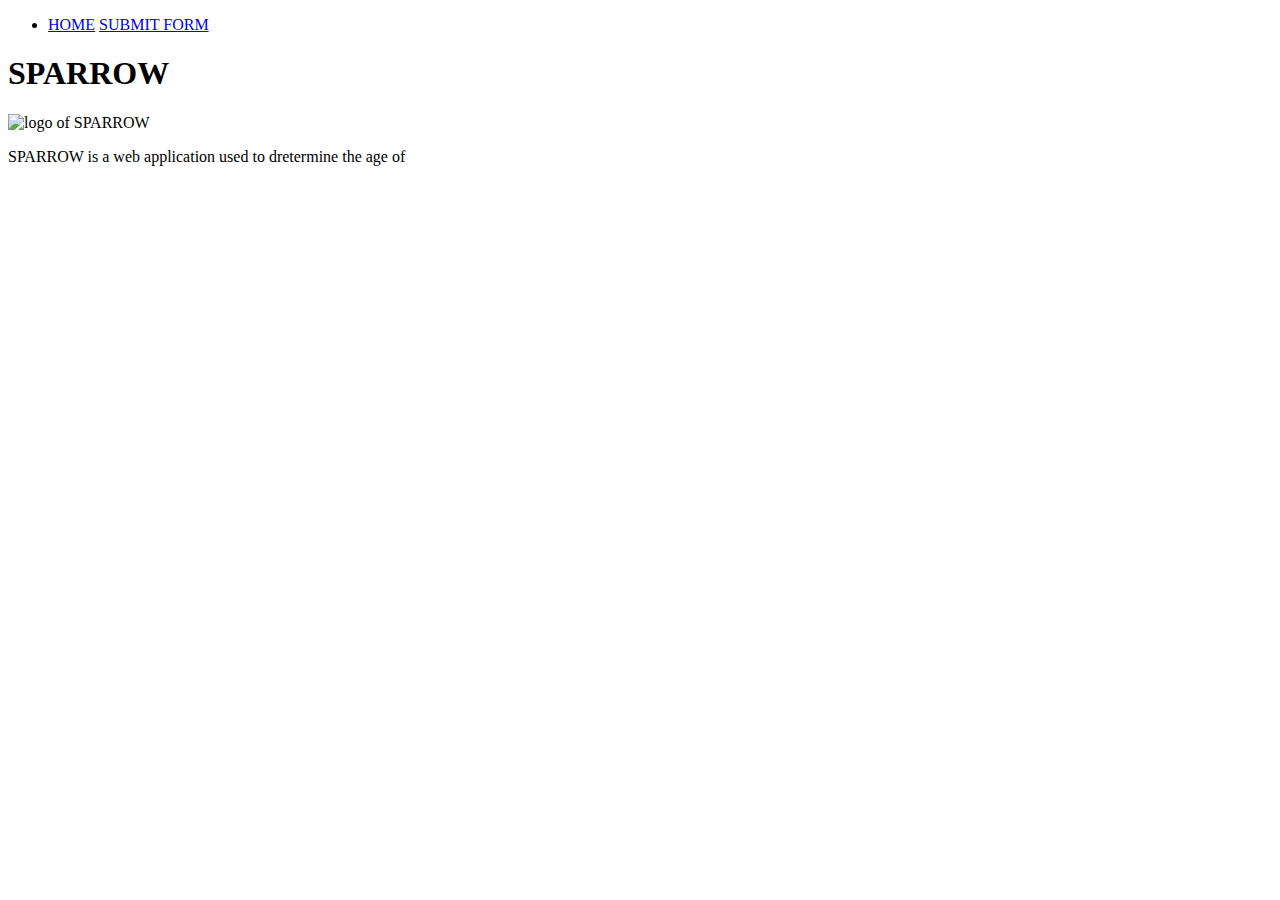
==== html-pages/index.html @ b86ed618 "add html-pages" ====
<!DOCTYPE html>
<html lang="en">
<head>
  <meta charset="UTF-8">
  <meta http-equiv="X-UA-Compatible" content="IE=edge">
  <meta name="viewport" content="width=device-width, initial-scale=1.0">
  <title>web application</title>
  <link rel="stylesheet" href="css/style.css">
</head>
<body>
  <div class="top nav home">
    <ul>
      <li>
        <a class="active" href="index.html">HOME</a>
        <a href="details.html">SUBMIT FORM</a>
      </li>
    </ul>

  </div>
  <h1>SPARROW</h1>
    <img src="images/images.jpeg" alt="logo of SPARROW">
    <div class="description">
      <p>
        SPARROW is a web application used to dretermine the age of
      </p>
    </div>
</body>
</html>
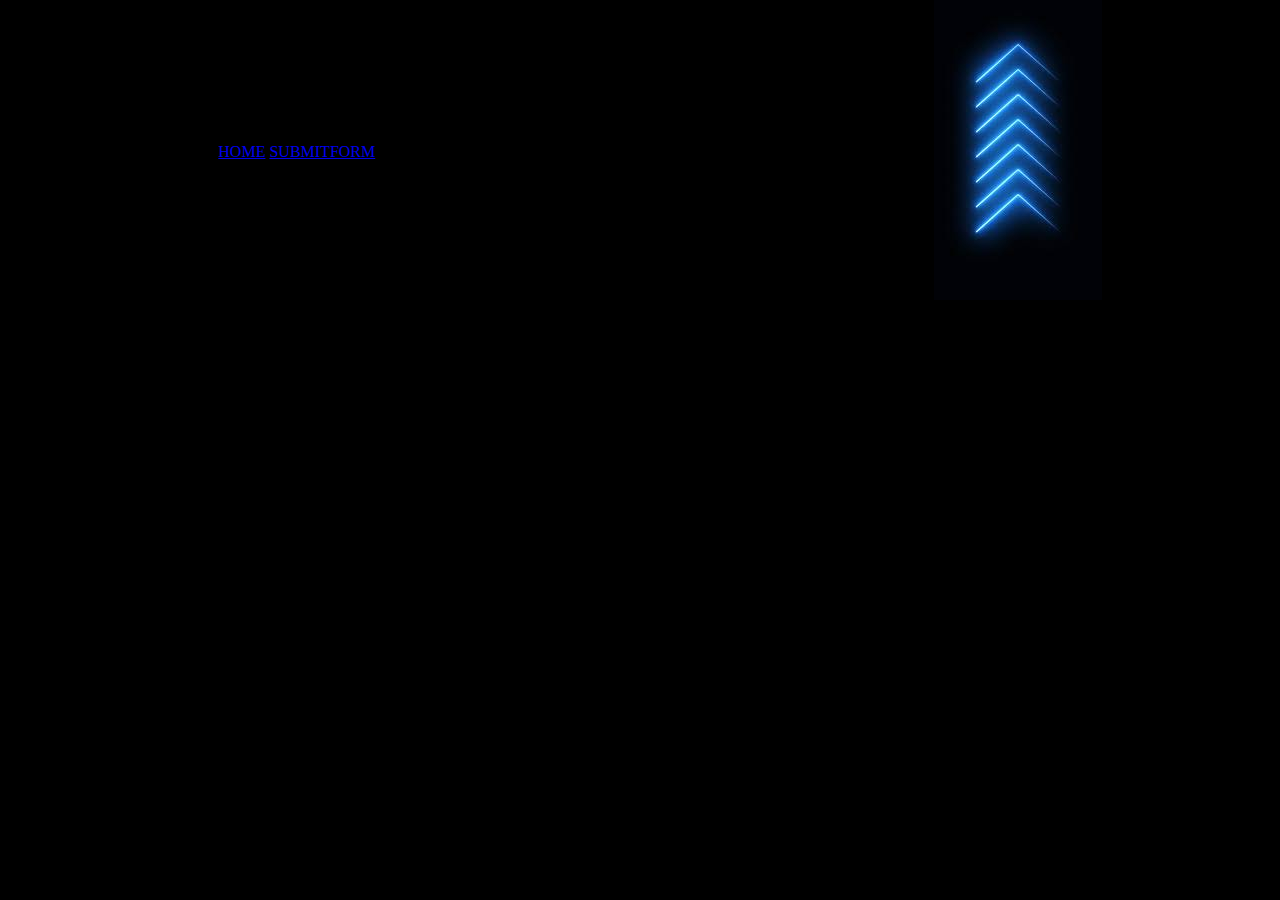
==== commit 4cc39426: "add css/style.css" ====
--- a/html-pages/index.html
+++ b/html-pages/index.html
@@ -5,24 +5,29 @@
   <meta http-equiv="X-UA-Compatible" content="IE=edge">
   <meta name="viewport" content="width=device-width, initial-scale=1.0">
   <title>web application</title>
-  <link rel="stylesheet" href="css/style.css">
+  <link rel="stylesheet" href="../css/style.css">
+
 </head>
 <body>
-  <div class="top nav home">
+  <div class="topnav home">
     <ul>
       <li>
         <a class="active" href="index.html">HOME</a>
-        <a href="details.html">SUBMIT FORM</a>
+        <a href="details.html">SUBMITFORM</a>
       </li>
     </ul>
 
   </div>
   <h1>SPARROW</h1>
-    <img src="images/images.jpeg" alt="logo of SPARROW">
+    
     <div class="description">
       <p>
         SPARROW is a web application used to dretermine the age of
       </p>
     </div>
+    <div>
+      <img src="../../images/images.jpeg" alt="logo">
+    </div>
+   <script src="../JavaScript/app.js"></script>
 </body>
 </html>--- a/css/style.css
+++ b/css/style.css
@@ -0,0 +1,26 @@
+*{
+  box-sizing: border-box;
+}
+body{
+  background-color: rgb(0, 0, 0);
+  font-family: 'Times New Roman', Times, serif;
+  display: flex;
+  align-items: center;
+  justify-content: center;
+  min-height: 150px;
+  margin: 0;
+}
+.container{
+  background-color: brown;
+  box-shadow: blue;
+  width: 400px;
+  max-width: 400%;
+}
+.header{
+  background-color: yellow;
+  border-bottom: 2px solid orchid;
+  padding: 20px 40px;
+}
+#results{
+  background-color: beige;
+}
